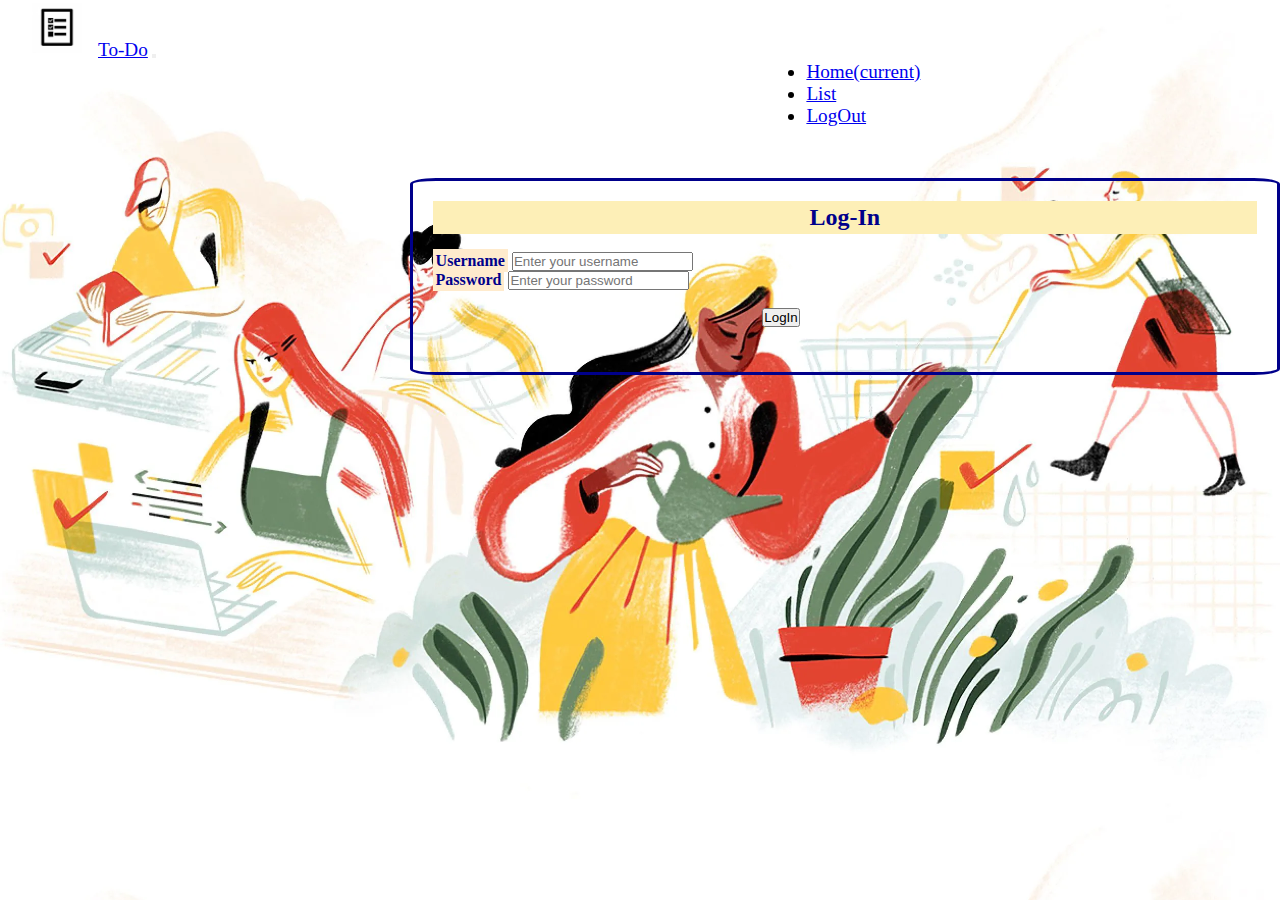
==== index.html @ e17f835d "Add files via upload" ====
<!DOCTYPE html>
<html lang="en">
  <head>
      <meta charset="UTF-8">
      <meta name="viewport" content="width=device-width, initial-scale=1.0">
      <title>ToDo Login</title>
      <link rel="stylesheet" href="style.css">
      <script src="https://code.jquery.com/jquery-3.5.1.slim.min.js" integrity="sha384-DfXdz2htPH0lsSSs5nCTpuj/zy4C+OGpamoFVy38MVBnE+IbbVYUew+OrCXaRkfj" crossorigin="anonymous"></script>
      <script src="https://cdn.jsdelivr.net/npm/popper.js@1.16.1/dist/umd/popper.min.js" integrity="sha384-9/reFTGAW83EW2RDu2S0VKaIzap3H66lZH81PoYlFhbGU+6BZp6G7niu735Sk7lN" crossorigin="anonymous"></script>
      <script src="https://cdn.jsdelivr.net/npm/bootstrap@4.5.3/dist/js/bootstrap.min.js" integrity="sha384-w1Q4orYjBQndcko6MimVbzY0tgp4pWB4lZ7lr30WKz0vr/aWKhXdBNmNb5D92v7s" crossorigin="anonymous"></script>
      <link rel="stylesheet" href="https://cdn.jsdelivr.net/npm/bootstrap@4.5.3/dist/css/bootstrap.min.css" integrity="sha384-TX8t27EcRE3e/ihU7zmQxVncDAy5uIKz4rEkgIXeMed4M0jlfIDPvg6uqKI2xXr2" crossorigin="anonymous">
      <script src="https://cdn.jsdelivr.net/npm/bootstrap@4.5.3/dist/js/bootstrap.bundle.min.js" integrity="sha384-ho+j7jyWK8fNQe+A12Hb8AhRq26LrZ/JpcUGGOn+Y7RsweNrtN/tE3MoK7ZeZDyx" crossorigin="anonymous"></script>
  </head>
  <body background="bg.webp">
      <!-- navbar -->
      <nav class="navbar navbar-expand-lg navbar-light bg-warning">
          <img src="tt.jfif" id="img-decor" width="50" height="50" alt="" loading="lazy">
          <a class="navbar-brand head-decor" href="#">To-Do</a>
          <button class="navbar-toggler" type="button" data-toggle="collapse" data-target="#navbarNav" aria-controls="navbarNav" aria-expanded="false" aria-label="Toggle navigation">
            <span class="navbar-toggler-icon"></span>
          </button>
          <div class="collapse navbar-collapse" id="navbarNav">
            <ul class="navbar-nav  btn-decor">
                  <li class="nav-item active">
                  <a class="nav-link" href="#">Home<span class="sr-only">(current)</span></a>
                  </li>
                  <li class="nav-item active">
                  <a class="nav-link" href="#">List</a>
                  </li>
                  <li class="nav-item active">
                  <a class="nav-link" href="index.html">LogOut</a>
                  </li>
            </ul>
          </div>
        </nav>
        <form class="form-decor col-lg-4" id="loginform" onsubmit="validates();">
            <h2 class="form-head">Log-In</h2>
            <br>
            <div class="form-group">
              <label id="labels" for="formGroupExampleInput">Username</label>
              <input type="text" id="user" class="form-control" placeholder="Enter your username">
            </div>
            <div class="form-group">
              <label id="labels" for="formGroupExampleInput2">Password</label>
              <input type="password" id="pass" class="form-control" placeholder="Enter your password">
              <br>
            </div>
            <p id="msg"></p>
            <br>
            <button type="submit" id="login" class="btn btn-primary sign-btn">LogIn</button>
        </form>
      <script src="script.js"></script>
  </body>
</html>
---- style.css ----
*{
    padding: 0;
    margin: 0;
}

/* body background */
body{
    background-size: cover;
}

/* Navbar */
#img-decor{
    margin-left: 2em;
    margin-top: 3px;
    margin-bottom: 3px;
}
.btn-decor{
    /* border: 1px solid red; */
    margin-left: 42em;
    font-size: larger;
}
.head-decor{
    /* border: 1px solid red; */
    margin-left: 12px;
    font-size: larger;
}

/* form */
#login-desc{
    color: black;
    text-align: center;
    font-style: italic;
    font-family: "Times New Roman", Times, serif;
    font-size: 200%;
    font-weight: bold;
}
.form-decor{
    border: 3px solid darkblue;
    border-radius: 3%;
    /* background-color: antiquewhite; */
    padding: 20px;
    margin-top: 4%;
    margin-left: 32%;
}
.sign-btn{
    margin-left: 40%;
    margin-bottom: 3%;
}
.form-head{
    text-align: center;
    font-family: Comic;
    background-color: rgb(253, 239, 183);
    padding: 3px;
    color: darkblue;
}
#labels{
    font-weight: bold;
    background-color: blanchedalmond;
    padding: 3px;
    color: darkblue;
}
#msg{
    color: black;
    background-color: rgb(250, 218, 131);
    font-weight: bold;
    font-family: Fantasy;
    font-size: 150%;
}

/* description */
.desc{
    color: black;
    text-align: center;
    font-style: italic;
    font-family: Arial, Helvetica, sans-serif;
}
#desc-head{
    font-size: 250%;
    font-weight: bold;
}
#desc-decor{
    font-size: 150%;
    font-weight: bold;
}

/* todo list */
#todo-head{
    text-align: center;
    background-color: rgb(250, 233, 167);
    font-style: italic;
    font-family: "Times New Roman", Times, serif;
}
table{
    margin-top: 3%;
    margin-left: 20%;
    background-color: lightskyblue;
}
table,th,td{
    border: 2px solid darkslateblue;
    padding: 5px;
    text-align: center;
}
th{
    text-transform: uppercase;
    color: white;
    background-color: blue;
}
#list-body{
    background: url("bgg.webp");
    background-size: contain;
    background-attachment: fixed;
}
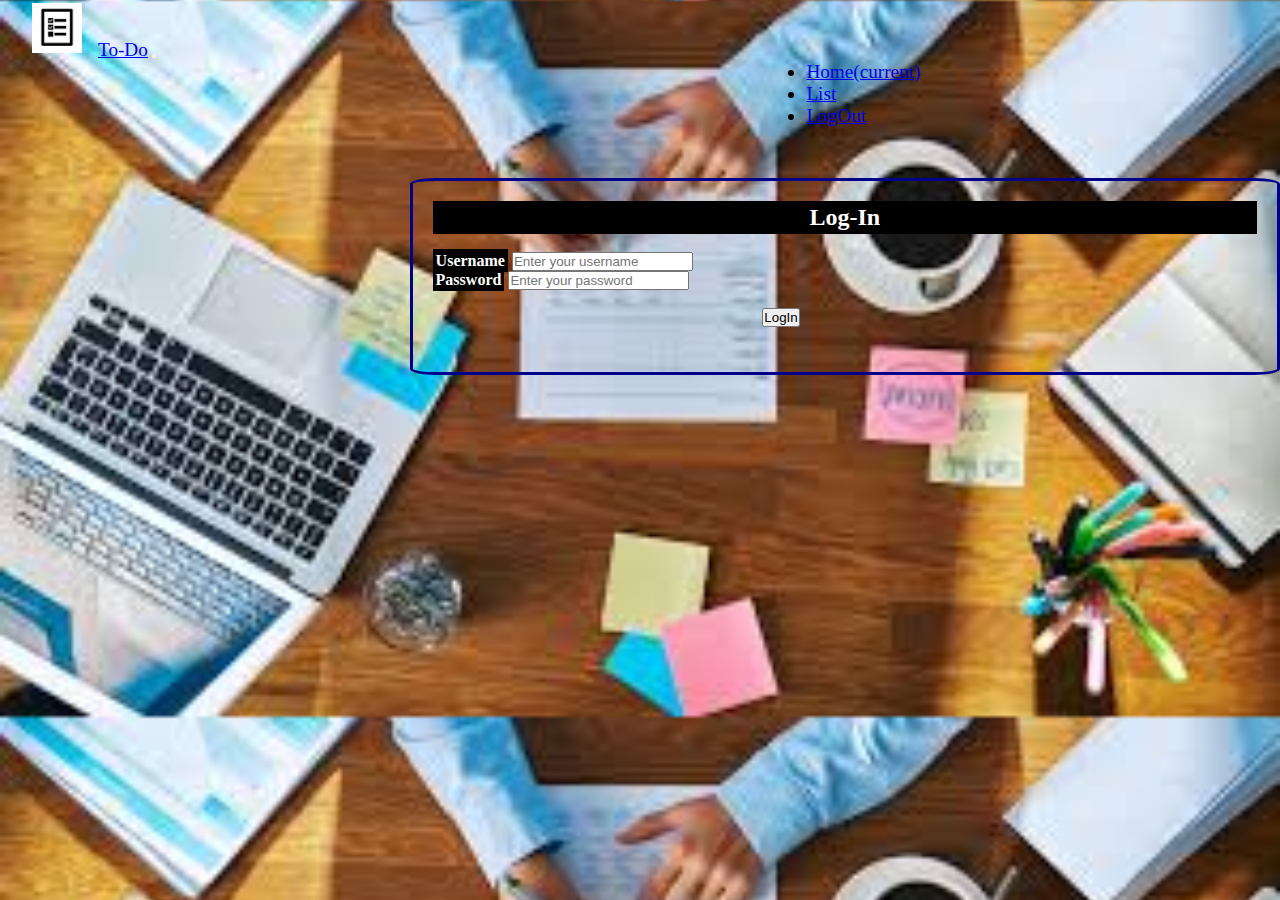
==== commit f1b8c0ac: "Add files via upload" ====
--- a/index.html
+++ b/index.html
@@ -11,7 +11,7 @@
       <link rel="stylesheet" href="https://cdn.jsdelivr.net/npm/bootstrap@4.5.3/dist/css/bootstrap.min.css" integrity="sha384-TX8t27EcRE3e/ihU7zmQxVncDAy5uIKz4rEkgIXeMed4M0jlfIDPvg6uqKI2xXr2" crossorigin="anonymous">
       <script src="https://cdn.jsdelivr.net/npm/bootstrap@4.5.3/dist/js/bootstrap.bundle.min.js" integrity="sha384-ho+j7jyWK8fNQe+A12Hb8AhRq26LrZ/JpcUGGOn+Y7RsweNrtN/tE3MoK7ZeZDyx" crossorigin="anonymous"></script>
   </head>
-  <body background="bg.webp">
+  <body background="bg.jfif">
       <!-- navbar -->
       <nav class="navbar navbar-expand-lg navbar-light bg-warning">
           <img src="tt.jfif" id="img-decor" width="50" height="50" alt="" loading="lazy">
--- a/style.css
+++ b/style.css
@@ -49,15 +49,15 @@
 .form-head{
     text-align: center;
     font-family: Comic;
-    background-color: rgb(253, 239, 183);
+    background-color: black;
     padding: 3px;
-    color: darkblue;
+    color: white;
 }
 #labels{
     font-weight: bold;
-    background-color: blanchedalmond;
+    background-color: black;
     padding: 3px;
-    color: darkblue;
+    color: white;
 }
 #msg{
     color: black;
@@ -109,4 +109,4 @@
     background: url("bgg.webp");
     background-size: contain;
     background-attachment: fixed;
-}+}
